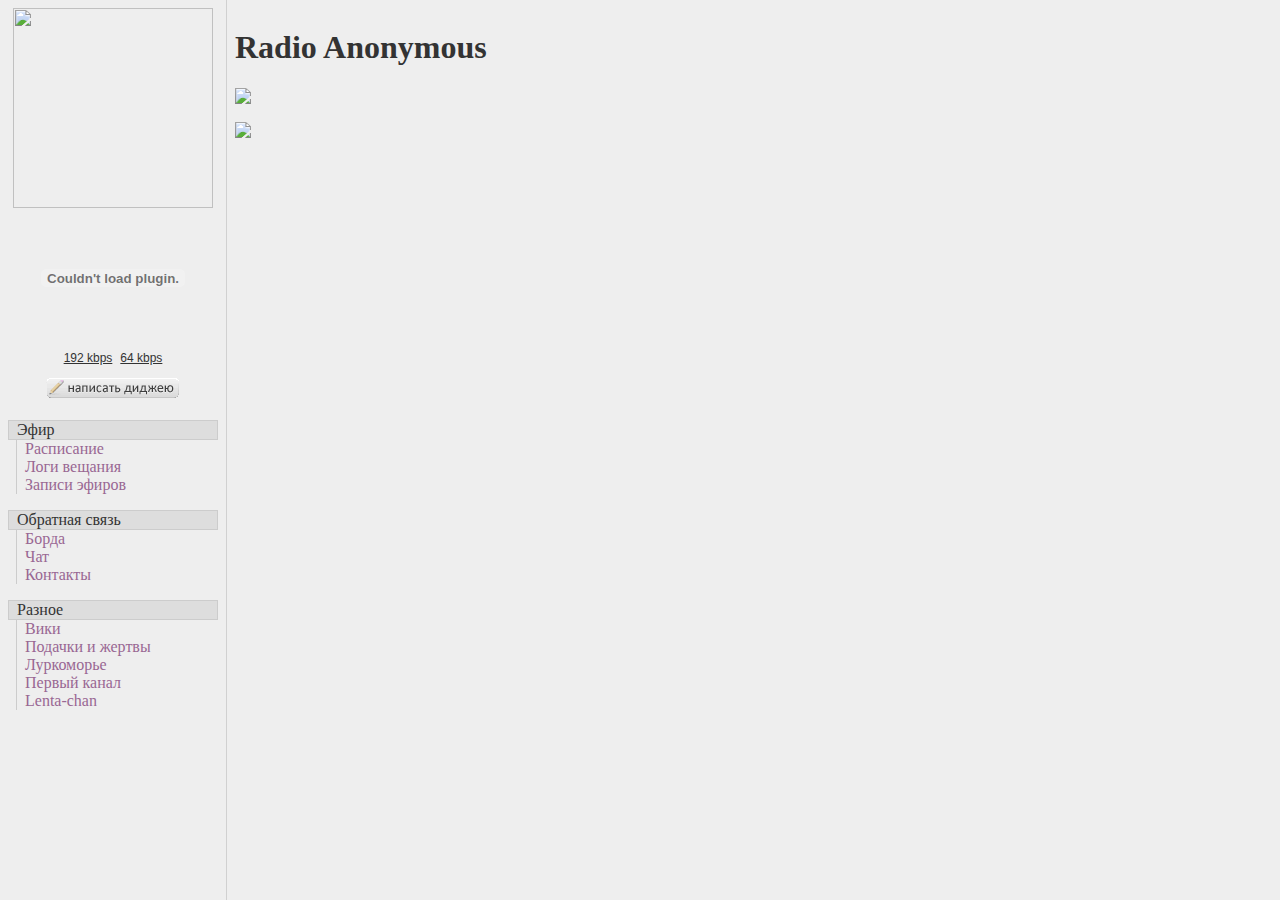
==== index.html @ 7e02ac04 "first commit" ====
<!DOCTYPE HTML PUBLIC "-//W3C//DTD HTML 4.01 Frameset//EN" "http://www.w3.org/TR/html4/frameset.dtd">
<html>
<head>
    <meta http-equiv="Content-Type" content="text/html; charset=utf-8">
    <link rel="alternate" type="application/rss+xml" title="Radio RSS" href="http://www.google.com/calendar/feeds/kawaii.anon%40gmail.com/public/full?orderby=starttime&sortorder=a&ctz=Europe%2fMoscow&singleevents=true">
    <title>Радио «Анальное»</title>
</head>
    <frameset cols="226,*" frameborder="1" border="1">
        <frame src="/menu.html" name="MENU">
        <frame src="/info.html" name="CONTENT">
    </frameset>
</html>
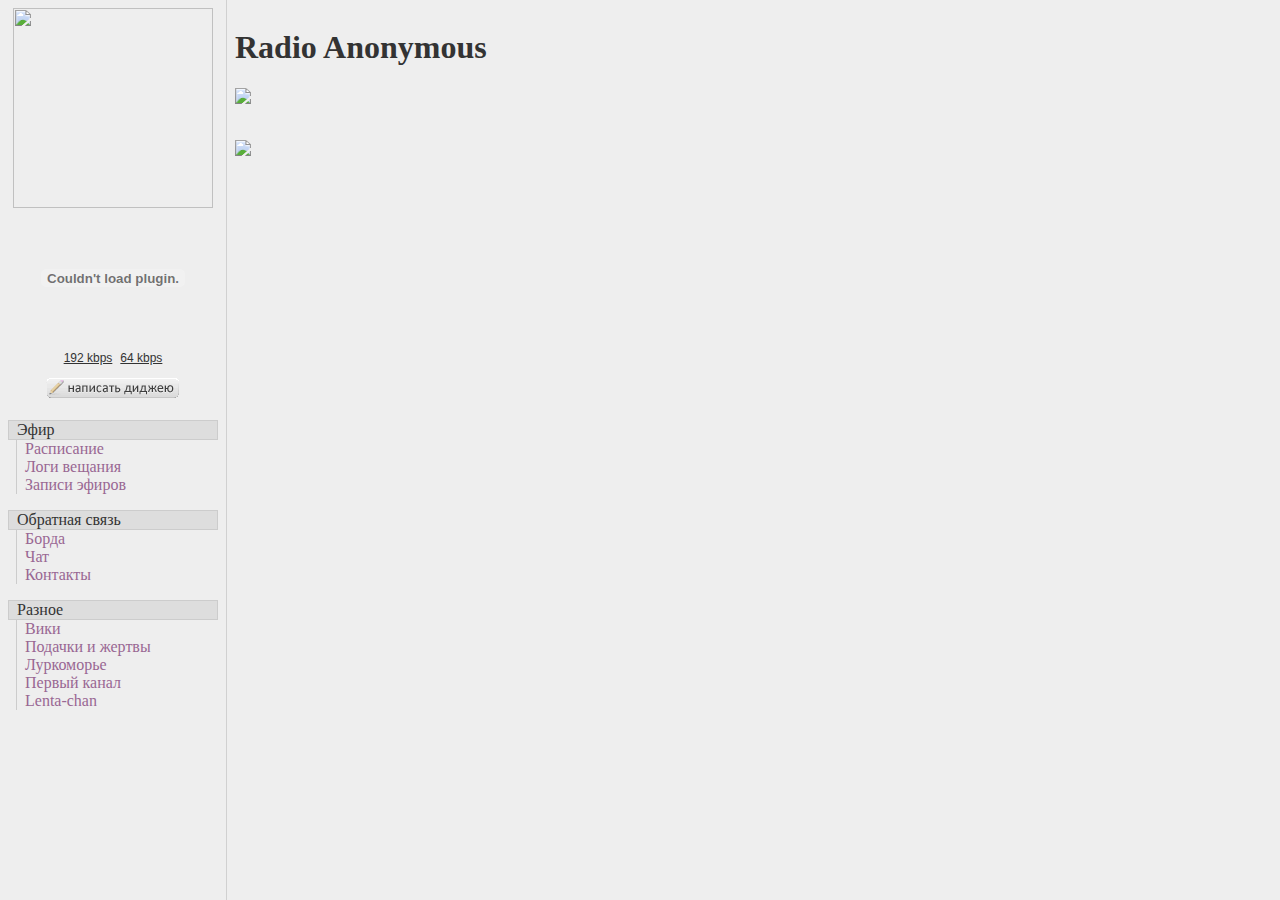
==== commit 81a96aeb: "index.html" ====
--- a/index.html
+++ b/index.html
@@ -3,7 +3,7 @@
 <head>
     <meta http-equiv="Content-Type" content="text/html; charset=utf-8">
     <link rel="alternate" type="application/rss+xml" title="Radio RSS" href="http://www.google.com/calendar/feeds/kawaii.anon%40gmail.com/public/full?orderby=starttime&sortorder=a&ctz=Europe%2fMoscow&singleevents=true">
-    <title>Радио «Анальное»</title>
+    <title>Radio Anonymous</title>
 </head>
     <frameset cols="226,*" frameborder="1" border="1">
         <frame src="/menu.html" name="MENU">
